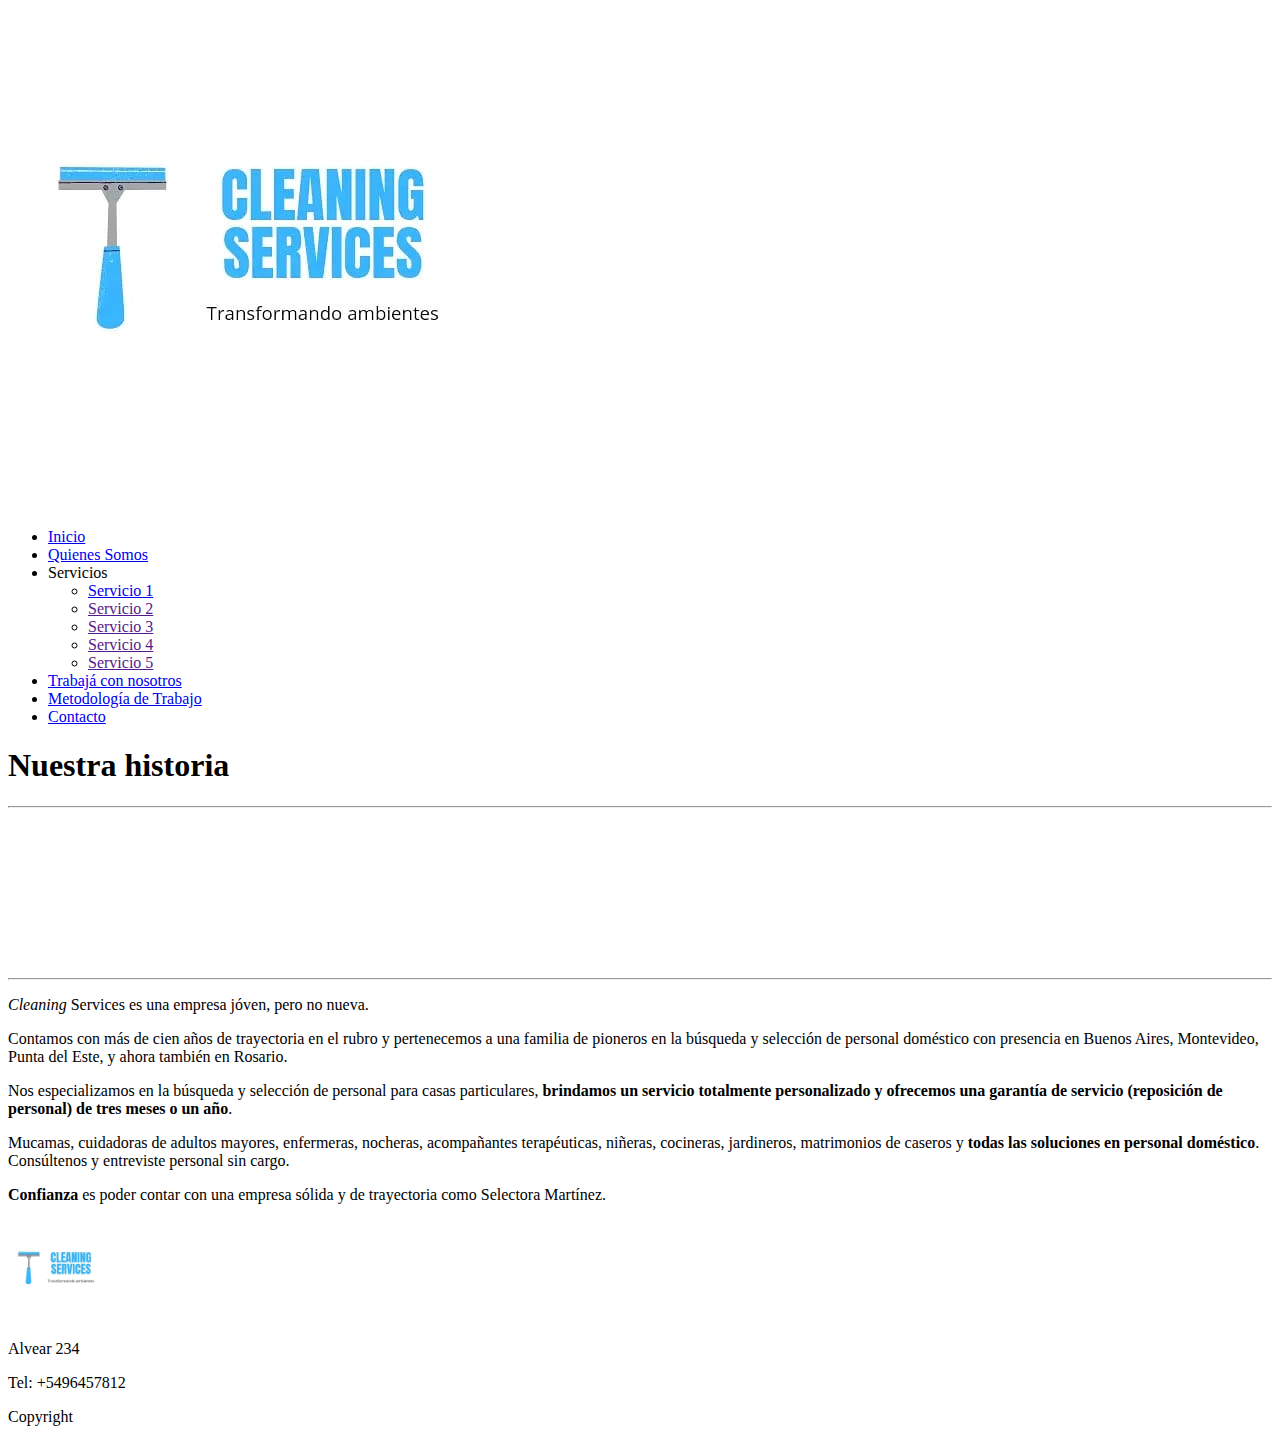
==== empresa.html @ 208f8ff5 "fix secciones internas" ====
<!DOCTYPE html>
<html>
<head>
	<meta http-equiv="Content-Language" content="es"/>
	<meta name="distribution" content="global"/>
	<meta name="Robots" content="all"/>
	<meta charset="utf-8">
	<title>Trabajá con nosotros - Cleaning Services</title>
</head>
<body>
	<header>
		<img src="./assets/img/logo.jpg">
		<nav>
			<ul>
				<li>
					<a href="index.html">Inicio</a>
				</li>
				<li>
					<a href="./empresa.html">Quienes Somos</a>
				</li>
				<li>
					Servicios
					<ul>
						<li><a href="./servicio.html">Servicio 1</a></li>
						<li><a href="">Servicio 2</a></li>
						<li><a href="">Servicio 3</a></li>
						<li><a href="">Servicio 4</a></li>
						<li><a href="">Servicio 5</a></li>
					</ul>
				</li>
				<li>
					<a href="./trabaja_con_nosotros.html">Trabajá con nosotros</a>
				</li>
				<li>
					<a href="./metodologia_trabajo.html">Metodología de Trabajo</a>
				</li>
				<li>
					<a href="index.html#contacto">Contacto</a>
				</li>
			</ul>
		</nav>
	</header>
	<content>
		<h1>Nuestra historia</h1>
		<hr>
		<iframe width="100%" src="https://www.youtube.com/embed/CrYpr66evhc" title="YouTube video player" frameborder="0" allow="accelerometer; autoplay; clipboard-write; encrypted-media; gyroscope; picture-in-picture" allowfullscreen></iframe>
		<hr>

		<p>
			<i>Cleaning</i> Services es una empresa jóven, pero no nueva.
		</p>
		<p>
			Contamos con más de cien años de trayectoria en el rubro y pertenecemos a una familia de pioneros en la búsqueda y selección de personal doméstico con presencia en Buenos Aires, Montevideo, Punta del Este, y ahora también en Rosario.
		</p>
		<p>
			Nos especializamos en la búsqueda y selección de personal para casas particulares, <strong>brindamos un servicio totalmente personalizado y ofrecemos una garantía de servicio (reposición de personal) de tres meses o un año</strong>.
		</p>
		<p>
			Mucamas, cuidadoras de adultos mayores, enfermeras, nocheras, acompañantes terapéuticas, niñeras, cocineras, jardineros, matrimonios de caseros y <strong>todas las soluciones en personal doméstico</strong>. Consúltenos y entreviste personal sin cargo.
		</p>
		<p>
			<strong>Confianza</strong> es poder contar con una empresa sólida y de trayectoria como Selectora Martínez.
		</p>
	</content>
	<footer>
		<div>
			<img src="./assets/img/logo.jpg" width="100">
			<div>
				<p>Alvear 234</p>
				<p>Tel: +5496457812</p>
			</div>
			<p>Copyright</p>
		</div>
	</footer>
	</content>
</body>
</html>
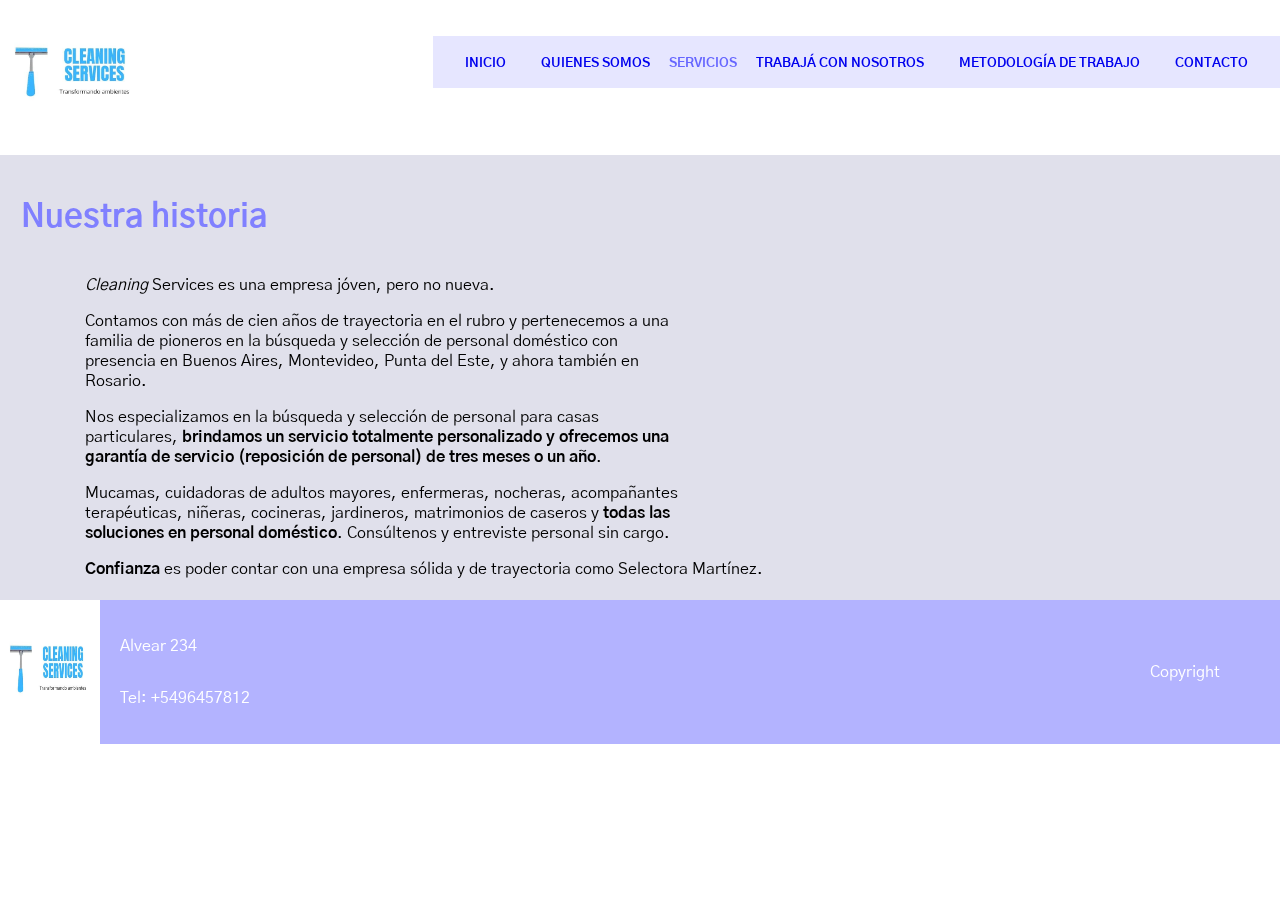
==== commit 5c95989b: "add css" ====
--- a/empresa.html
+++ b/empresa.html
@@ -6,10 +6,12 @@
 	<meta name="Robots" content="all"/>
 	<meta charset="utf-8">
 	<title>Trabajá con nosotros - Cleaning Services</title>
+	<link rel="stylesheet" type="text/css" href="assets/css/styles.css">
+	<link href="https://fonts.googleapis.com/css2?family=Gothic+A1:wght@200;300;400;500;600;700;800&display=swap" rel="stylesheet"> 
 </head>
 <body>
 	<header>
-		<img src="./assets/img/logo.jpg">
+		<img src="./assets/img/logo.jpg" alt="logo">
 		<nav>
 			<ul>
 				<li>
@@ -29,10 +31,10 @@
 					</ul>
 				</li>
 				<li>
-					<a href="./trabaja_con_nosotros.html">Trabajá con nosotros</a>
+					<a href="./trabajaConNosotros.html">Trabajá con nosotros</a>
 				</li>
 				<li>
-					<a href="./metodologia_trabajo.html">Metodología de Trabajo</a>
+					<a href="./metodologiaTrabajo.html">Metodología de Trabajo</a>
 				</li>
 				<li>
 					<a href="index.html#contacto">Contacto</a>
@@ -40,11 +42,11 @@
 			</ul>
 		</nav>
 	</header>
-	<content>
+	<section>
 		<h1>Nuestra historia</h1>
-		<hr>
-		<iframe width="100%" src="https://www.youtube.com/embed/CrYpr66evhc" title="YouTube video player" frameborder="0" allow="accelerometer; autoplay; clipboard-write; encrypted-media; gyroscope; picture-in-picture" allowfullscreen></iframe>
-		<hr>
+		
+		<iframe  src="https://www.youtube.com/embed/CrYpr66evhc" title="YouTube video player" frameborder="0" allow="accelerometer; autoplay; clipboard-write; encrypted-media; gyroscope; picture-in-picture" allowfullscreen></iframe>
+		
 
 		<p>
 			<i>Cleaning</i> Services es una empresa jóven, pero no nueva.
@@ -61,17 +63,14 @@
 		<p>
 			<strong>Confianza</strong> es poder contar con una empresa sólida y de trayectoria como Selectora Martínez.
 		</p>
-	</content>
+	</section>
 	<footer>
-		<div>
-			<img src="./assets/img/logo.jpg" width="100">
-			<div>
-				<p>Alvear 234</p>
-				<p>Tel: +5496457812</p>
-			</div>
-			<p>Copyright</p>
+		<img src="./assets/img/logo.jpg" alt="logo">
+		<div class="contenido">
+			<p>Alvear 234</p>
+			<p>Tel: +5496457812</p>	
 		</div>
+		<p>Copyright</p>
 	</footer>
-	</content>
 </body>
 </html>--- a/assets/css/styles.css
+++ b/assets/css/styles.css
@@ -0,0 +1,222 @@
+body, html{
+	margin: 0;
+	padding: 0;
+	font-family: 'Gothic A1', sans-serif;
+}
+/*HEADER*/
+header{
+	background-color: #fff;
+}
+header img{
+	width: 150px;
+	text-align: left;
+}
+header .slider img{
+	width: 100%;
+}
+/*END HEADER*/
+/*NAVEGATOR*/
+header nav{
+	float: right;
+	font-weight: bold;
+	margin-top: 20px;
+}
+header nav ul{
+	display: block;
+	list-style-type: none;
+	background-color: rgb(230, 230, 255);
+	padding: 1rem;
+}
+header nav ul li{
+	display: inline;
+	color: rgb(102, 102, 255);
+	font-family: 'Gothic A1', sans-serif;
+	font-size: 0.8rem;
+	text-transform: uppercase;
+	position: relative;
+}
+header nav ul li a{
+	text-decoration: none;
+	padding: 0 1rem;
+}
+header nav ul li a:hover{
+	color: rgb(128, 128, 255);
+}
+header nav ul li ul{
+	display: none;
+	background-color: rgb(230, 230, 255);
+	list-style-type: none;
+	margin-left: 200px;
+	position: absolute;
+	top: 100%;
+	width:130px;
+	padding: 1rem 0;
+}
+header nav ul li ul li{
+	display: block;
+	margin: 10px;
+}
+header nav ul li:hover ul {
+	display:block;
+}
+/*END NAVEGATOR*/
+
+/*CONTACTO*/
+#contacto{
+	display: inline-block;
+	width: 70%;
+	color: rgb(128, 128, 255);
+}
+#contacto h1{
+	color: rgb(128, 128, 255);
+	font-size: 2rem;
+	margin: 2rem;
+	text-align: center;
+}
+/*END CONTACTO*/
+/*FORMULARIOS*/
+form{
+	margin: 1rem 18rem;
+	text-align:right;
+	padding: 2rem;
+}
+form .form-group input, #contacto form .form-group textarea{
+	border:1 solid rgb(204, 204, 255);
+	margin: 1rem;
+}
+form .form-group label{
+	color: rgb(128, 128, 255);
+}
+form button{
+	padding: 10px;
+	background-color: rgb(102, 102, 255);
+	color: #fff;
+	border-radius: 5px;
+}
+form select{
+	border:1 solid rgb(204, 204, 255);
+	margin: 1rem;
+}
+form textarea{
+
+}
+form fieldset{
+	border: 1px solid rgb(102, 102, 255);
+}
+/*END FORMULARIO*/
+/*CONTENIDO*/
+.content{
+	display: flex;
+}
+section{
+	background-color: rgb(224, 224, 235);
+	color: #000;
+	font-size: 1rem;
+	padding: 5px;
+	text-align: left;
+	width: 100%;
+	max-width: 100%;
+}
+section h1, h2{
+	font-family: 'Gothic A1', sans-serif;
+	font-size: 2em;
+	color: rgb(128, 128, 255);
+	font-weight: bold;
+	padding: 1rem;
+}
+section ol{
+	padding: 0 5rem;
+}
+section ol li strong{
+	font-family: 'Gothic A1', sans-serif;
+	color: rgb(128, 128, 255);
+}
+section p{
+	padding: 0 5rem;
+}
+section iframe{
+	width: 500px;
+	height: 250px;
+	float: right;
+	padding: 0 3rem;
+}
+section table{
+	align-items: center;
+	width: 50%;
+	text-align: left;
+}
+section table tr th{
+	font-weight: bold;
+	padding: 0 2rem;
+	background-color: rgb(128, 128, 255);
+}
+section table tr td{
+	background-color: rgb(128, 128, 200, 0.6);
+}
+/*END CONTENIDO*/
+/*ASIDE*/
+aside{
+	display: flex;
+	flex-direction: column;
+	flex-wrap: wrap;
+	text-align: center;
+	width: 30%;
+}
+aside div{
+	border: 1px solid rgb(128, 128, 200, 0.6);
+	margin: 1rem;
+}
+aside div p{
+	background-color: rgb(128, 128, 200, 0.6);
+	padding: 1rem 0;
+}
+aside h3{
+	color: rgb(128, 128, 255);
+	font-size: 2rem;
+}
+aside img{
+	width: 200px;
+}
+aside p{
+	font-family: 'Gothic A1', sans-serif;
+}
+aside p a{
+	text-decoration: none;
+	color: rgb(128, 128, 255);
+}
+aside p a:hover{
+	color: rgb(204, 204, 255);
+}
+/*END ASIDE*/
+/*FOOTER*/
+footer{
+	background-color: rgb(179, 179, 255);
+	width: 100%;
+
+	display: flex;
+	text-align: center;
+}
+footer .contenido {
+	width: 100%;
+	padding: 20px;
+	display: flex;
+	flex-direction: column;
+	text-align: left;
+	font-family: 'Gothic A1', sans-serif;
+	font-size: 1rem;
+	color: #fff;
+}
+footer > p{
+	margin: 10px 30px;
+	font-family: 'Gothic A1', sans-serif;
+	font-size: 1rem;
+	color: #fff;
+	text-align: center;
+	margin: auto;
+	padding-right: 60px;
+}
+footer img{
+ width: 100px;
+}
+
+/*END FOOTER*/
